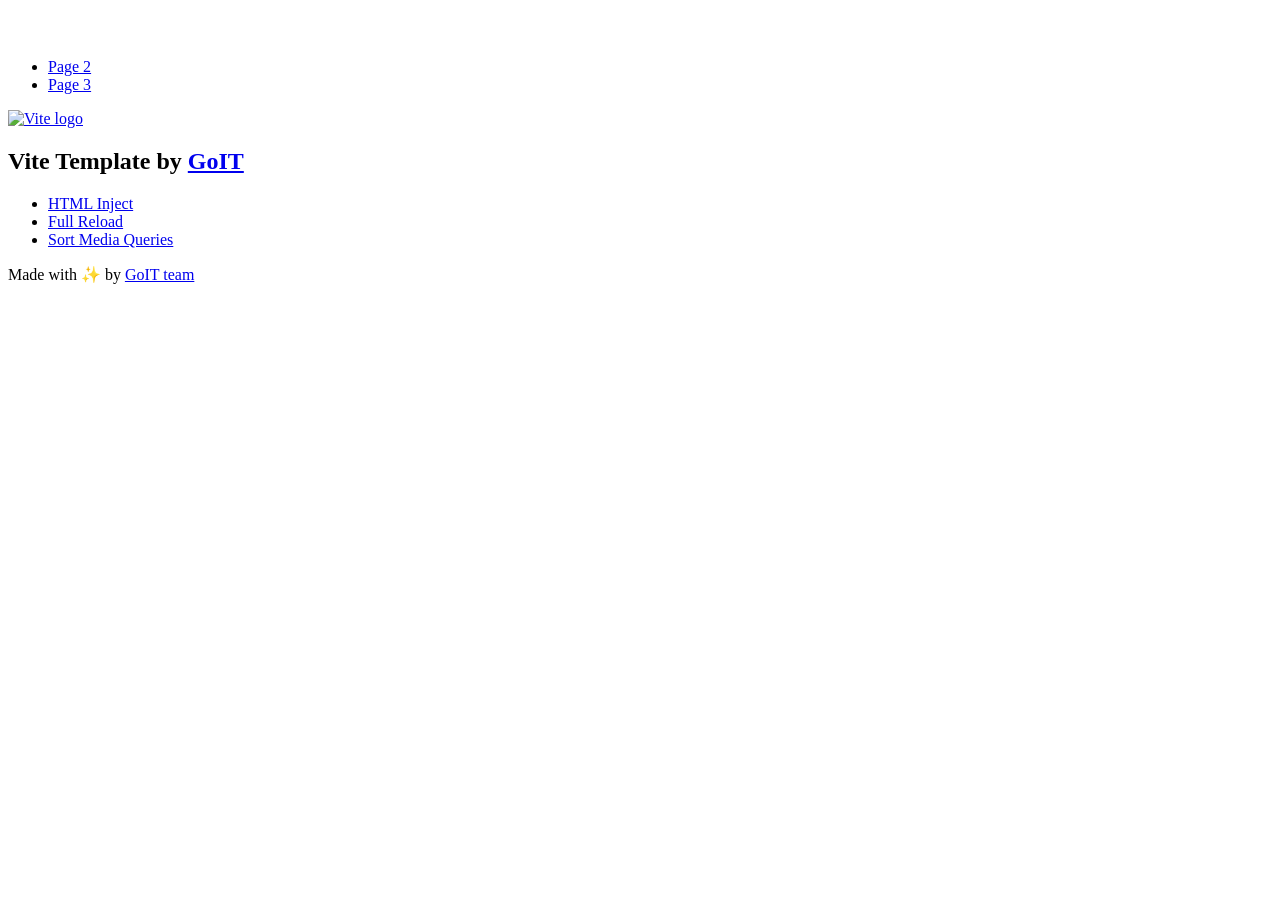
==== index.html @ 27462eac "Deploying to gh-pages from @ uanvi/goit-advancedjs-hw-01@36e09b36e19ba6ca5d16c93d3f7bc1e43adee5b7 🚀" ====
<!DOCTYPE html>
<html lang="en">
  <head>
    <meta charset="UTF-8" />
    <link rel="icon" type="image/svg+xml" href="/goit-advancedjs-hw-01/favicon.svg" />
    <meta name="viewport" content="width=device-width, initial-scale=1.0" />
    <title>Vanilla App Template</title>
    <script type="module" crossorigin src="/goit-advancedjs-hw-01/index.js"></script>
    <link rel="stylesheet" crossorigin href="/goit-advancedjs-hw-01/assets/styles-DvPDDfy5.css">
  </head>
  <body>
    <header class="header">
  <div class="container">
    <nav class="nav">
      <a class="nav-logo" href="./index.html" aria-label="Site logo">
        <svg class="nav-logo-icon" width="100" height="30">
          <use href="/goit-advancedjs-hw-01/assets/sprite-E8vg0sBb.svg#logo"></use>
        </svg>
      </a>
      <ul class="nav-list">
        <li class="nav-item">
          <a class="nav-link {=$highlight-act}" href="./page-2.html">Page 2</a>
        </li>
        <li class="nav-item">
          <a class="nav-link {=$highlight-curr}" href="./page-3.html">Page 3</a>
        </li>
      </ul>
    </nav>
  </div>
</header>


    <main>
      <!-- Loads the specified .html file -->
      <section class="vite-promo">
  <div class="container">
    <div class="vite-promo-thumb">
      <a
        class="vite-promo-link"
        href="https://vitejs.dev/"
        target="_blank"
        rel="noopener noreferrer"
        aria-label="Link to Vite official website"
        title="Vite.js  build tool"
      >
        <!-- Path to images as from index.html file -->
        <img
          class="pic"
          src="/goit-advancedjs-hw-01/assets/vite-logo-9o_aqrTe.png"
          alt="Vite logo"
          width="640"
          height="640"
        />
      </a>
    </div>
    <h1 class="main-title">
      <span class="main-title-gradient">Vite</span>
      Template by
      <a
        class="main-title-link"
        href="https://github.com/goitacademy/vanilla-app-template"
        target="_blank"
        rel="noopener noreferrer"
      >
        GoIT
      </a>
    </h1>
  </div>
</section>

      <article class="badges">
  <div class="container">
    <ul class="badges-list">
      <li class="badges-item">
        <a
          class="badges-link"
          href="https://www.npmjs.com/package/vite-plugin-html-inject"
          target="_blank"
          rel="noopener noreferrer"
        >
          HTML Inject
        </a>
      </li>
      <li class="badges-item">
        <a
          class="badges-link"
          href="https://www.npmjs.com/package/vite-plugin-full-reload"
          target="_blank"
          rel="noopener noreferrer"
        >
          Full Reload
        </a>
      </li>
      <li class="badges-item">
        <a
          class="badges-link"
          href="https://www.npmjs.com/package/postcss-sort-media-queries"
          target="_blank"
          rel="noopener noreferrer"
        >
          Sort Media Queries
        </a>
      </li>
    </ul>
  </div>
</article>

    </main>

    <footer class="footer">
  <div class="container">
    <p class="footer-desc">
      Made with ✨ by
      <a
        class="footer-link"
        href="https://goit.global/ua/"
        target="_blank"
        rel="noopener noreferrer"
      >
        GoIT team
      </a>
    </p>
  </div>
</footer>


  </body>
</html>
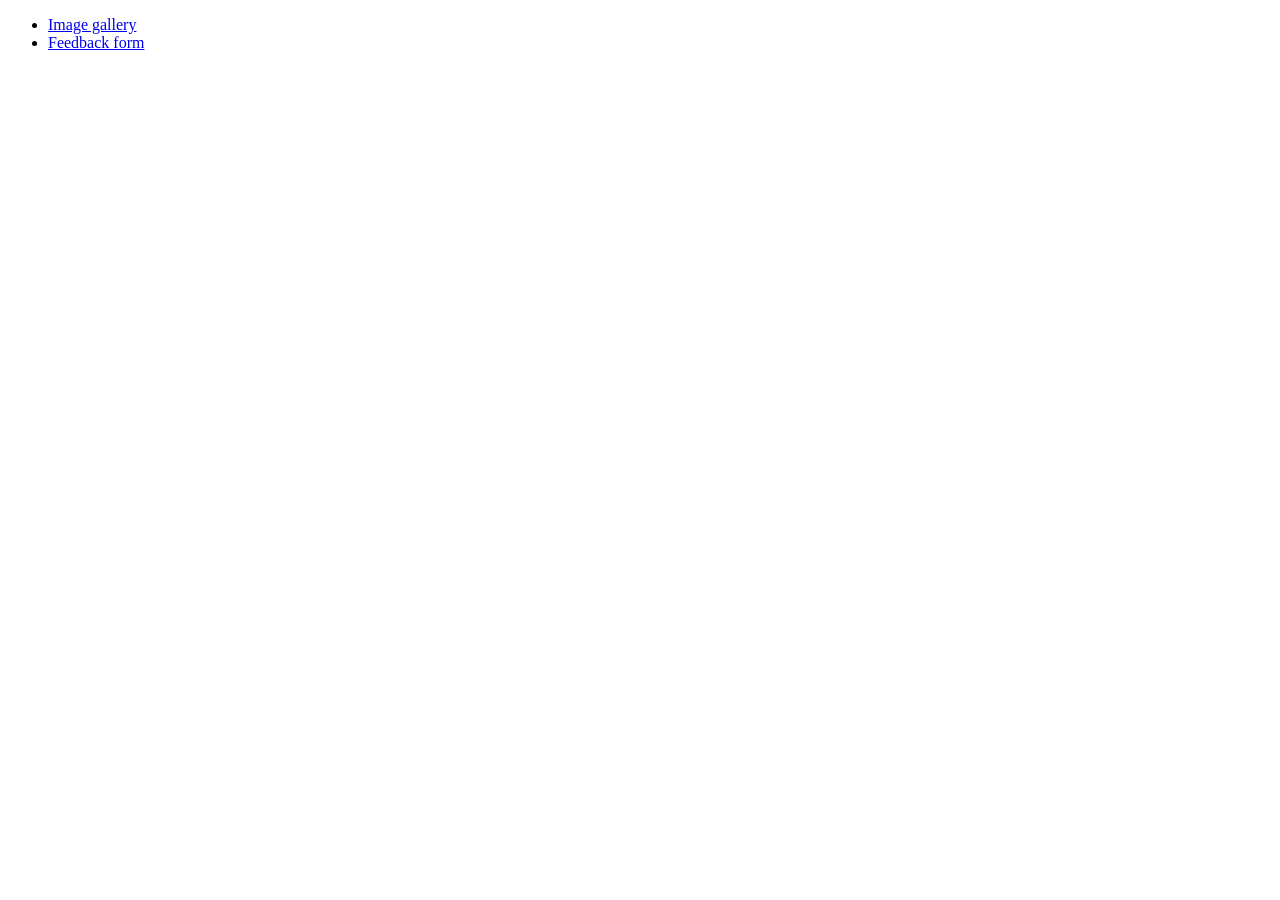
==== commit 0fbf9939: "Deploying to gh-pages from @ uanvi/goit-advancedjs-hw-01@a140993d46c19c78d90f5ca8ee89412a8379d63c 🚀" ====
--- a/index.html
+++ b/index.html
@@ -2,127 +2,14 @@
 <html lang="en">
   <head>
     <meta charset="UTF-8" />
-    <link rel="icon" type="image/svg+xml" href="/goit-advancedjs-hw-01/favicon.svg" />
+    <meta http-equiv="X-UA-Compatible" content="IE=edge" />
     <meta name="viewport" content="width=device-width, initial-scale=1.0" />
-    <title>Vanilla App Template</title>
-    <script type="module" crossorigin src="/goit-advancedjs-hw-01/index.js"></script>
-    <link rel="stylesheet" crossorigin href="/goit-advancedjs-hw-01/assets/styles-DvPDDfy5.css">
+    <title>Homework 8</title>
   </head>
   <body>
-    <header class="header">
-  <div class="container">
-    <nav class="nav">
-      <a class="nav-logo" href="./index.html" aria-label="Site logo">
-        <svg class="nav-logo-icon" width="100" height="30">
-          <use href="/goit-advancedjs-hw-01/assets/sprite-E8vg0sBb.svg#logo"></use>
-        </svg>
-      </a>
-      <ul class="nav-list">
-        <li class="nav-item">
-          <a class="nav-link {=$highlight-act}" href="./page-2.html">Page 2</a>
-        </li>
-        <li class="nav-item">
-          <a class="nav-link {=$highlight-curr}" href="./page-3.html">Page 3</a>
-        </li>
-      </ul>
-    </nav>
-  </div>
-</header>
-
-
-    <main>
-      <!-- Loads the specified .html file -->
-      <section class="vite-promo">
-  <div class="container">
-    <div class="vite-promo-thumb">
-      <a
-        class="vite-promo-link"
-        href="https://vitejs.dev/"
-        target="_blank"
-        rel="noopener noreferrer"
-        aria-label="Link to Vite official website"
-        title="Vite.js  build tool"
-      >
-        <!-- Path to images as from index.html file -->
-        <img
-          class="pic"
-          src="/goit-advancedjs-hw-01/assets/vite-logo-9o_aqrTe.png"
-          alt="Vite logo"
-          width="640"
-          height="640"
-        />
-      </a>
-    </div>
-    <h1 class="main-title">
-      <span class="main-title-gradient">Vite</span>
-      Template by
-      <a
-        class="main-title-link"
-        href="https://github.com/goitacademy/vanilla-app-template"
-        target="_blank"
-        rel="noopener noreferrer"
-      >
-        GoIT
-      </a>
-    </h1>
-  </div>
-</section>
-
-      <article class="badges">
-  <div class="container">
-    <ul class="badges-list">
-      <li class="badges-item">
-        <a
-          class="badges-link"
-          href="https://www.npmjs.com/package/vite-plugin-html-inject"
-          target="_blank"
-          rel="noopener noreferrer"
-        >
-          HTML Inject
-        </a>
-      </li>
-      <li class="badges-item">
-        <a
-          class="badges-link"
-          href="https://www.npmjs.com/package/vite-plugin-full-reload"
-          target="_blank"
-          rel="noopener noreferrer"
-        >
-          Full Reload
-        </a>
-      </li>
-      <li class="badges-item">
-        <a
-          class="badges-link"
-          href="https://www.npmjs.com/package/postcss-sort-media-queries"
-          target="_blank"
-          rel="noopener noreferrer"
-        >
-          Sort Media Queries
-        </a>
-      </li>
+    <ul>
+      <li><a href="01-gallery.html">Image gallery</a></li>
+      <li><a href="02-feedback.html">Feedback form</a></li>
     </ul>
-  </div>
-</article>
-
-    </main>
-
-    <footer class="footer">
-  <div class="container">
-    <p class="footer-desc">
-      Made with ✨ by
-      <a
-        class="footer-link"
-        href="https://goit.global/ua/"
-        target="_blank"
-        rel="noopener noreferrer"
-      >
-        GoIT team
-      </a>
-    </p>
-  </div>
-</footer>
-
-
   </body>
 </html>
